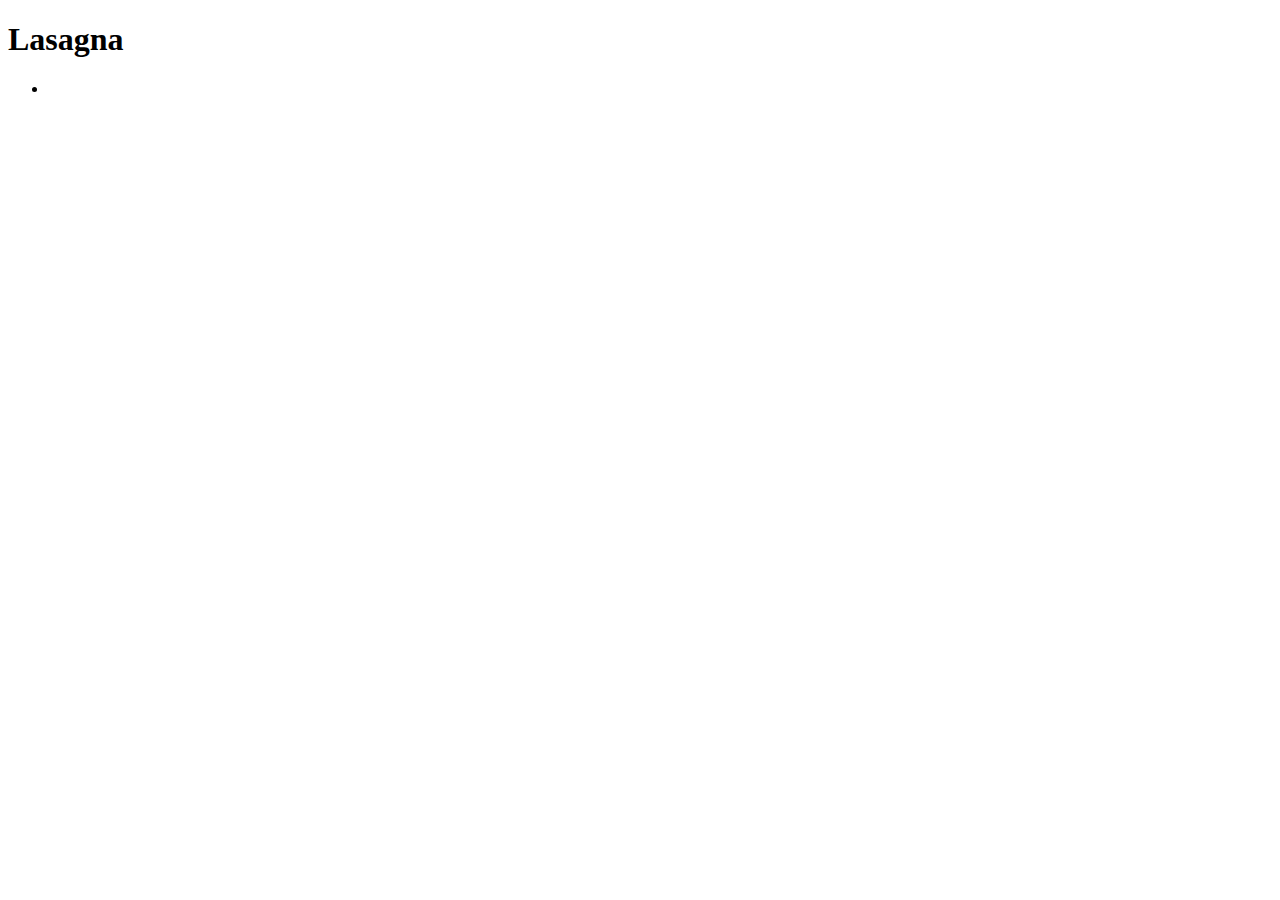
==== recipes/lasagna.html @ dd816f3b "create lasagna.html and its boilerplate" ====
<!DOCTYPE html>
<html lang="en">
  <head>
    <meta charset="UTF-8" />
    <meta name="viewport" content="width=device-width, initial-scale=1.0" />
    <meta name="author" content="Davide"/>
    <meta name="description" content="Recipe for Lasagna"/>
    <title>Lasagna</title>
    <link rel="icon" href="" type="image/x-icon">
    <link rel="stylesheet" href="../style.css" type="text/css">
  </head>
  <body>
    <header>
        <nav>
            <h1>Lasagna</h1>
            <ul>
                <li>

                </li>
            </ul>
        </nav>
    </header>
  </body>
</html>
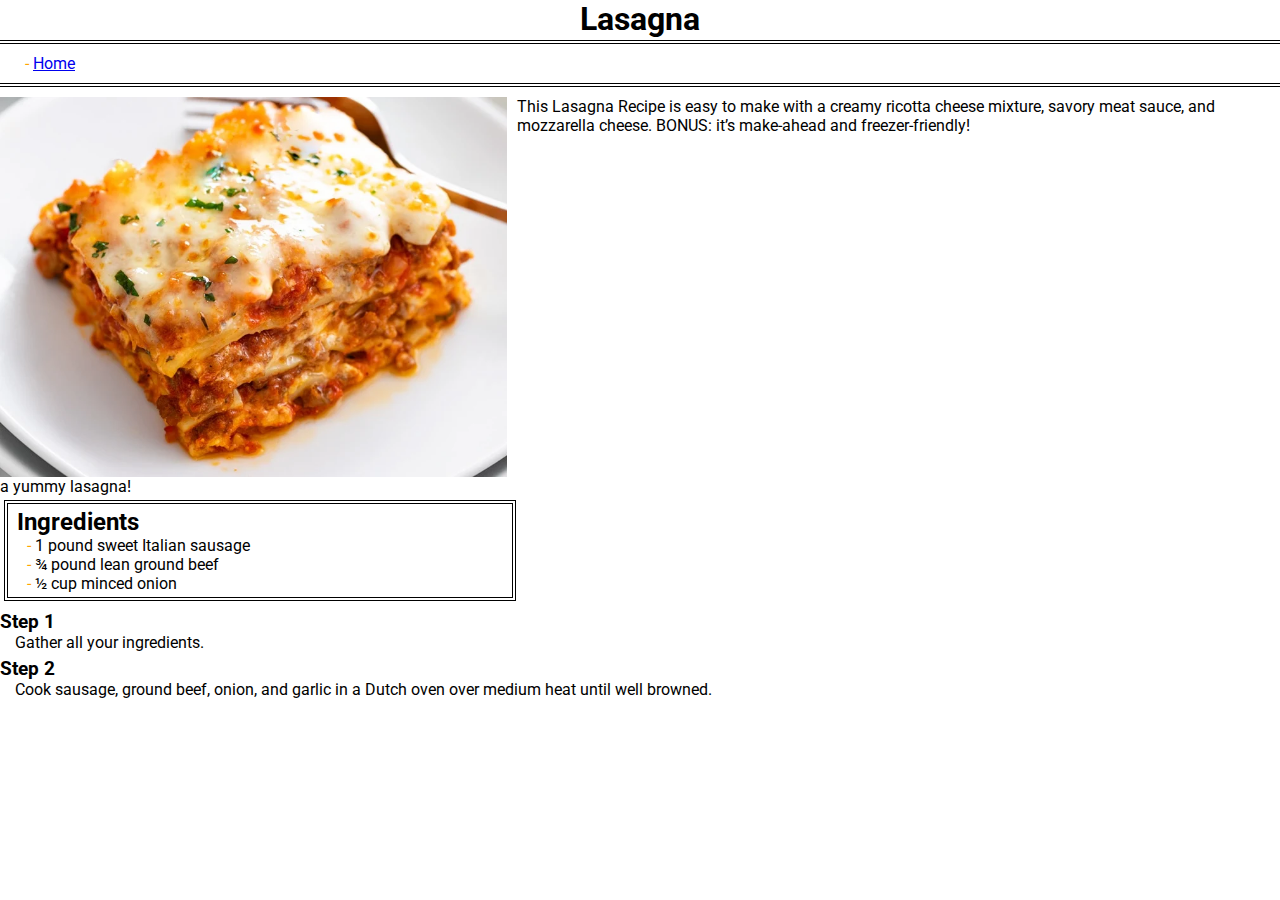
==== commit f20bded2: "do first recipe page to use as boilerplate" ====
--- a/recipes/lasagna.html
+++ b/recipes/lasagna.html
@@ -3,22 +3,60 @@
   <head>
     <meta charset="UTF-8" />
     <meta name="viewport" content="width=device-width, initial-scale=1.0" />
-    <meta name="author" content="Davide"/>
-    <meta name="description" content="Recipe for Lasagna"/>
+    <meta name="author" content="Davide" />
+    <meta name="description" content="Recipe for Lasagna" />
     <title>Lasagna</title>
-    <link rel="icon" href="" type="image/x-icon">
-    <link rel="stylesheet" href="../style.css" type="text/css">
+    <link rel="icon" href="" type="image/x-icon" />
+    <link rel="stylesheet" href="../style.css" type="text/css" />
   </head>
   <body>
     <header>
-        <nav>
-            <h1>Lasagna</h1>
-            <ul>
-                <li>
-
-                </li>
-            </ul>
-        </nav>
+      <h1>Lasagna</h1>
+      <nav>
+        <ul>
+          <li><a href="../index.html">Home</a></li>
+        </ul>
+      </nav>
     </header>
+    <main>
+      <article class="intro">
+        <figure class="mainRecipeImageBox">
+          <img
+            class="mainRecipeImage"
+            src="../img/Lasagna-Recipe-f.webp"
+            alt="Lasagna is so yummy!"
+            height="600px"
+            width="800px"
+          />
+          <figcaption>
+            <p>a yummy lasagna!</p>
+          </figcaption>
+        </figure>
+        <p class="description">
+          This Lasagna Recipe is easy to make with a creamy ricotta cheese
+          mixture, savory meat sauce, and mozzarella cheese. BONUS: it’s
+          make-ahead and freezer-friendly!
+        </p>
+      </article>
+      <article class="ingredients">
+        <h2>Ingredients</h2>
+        <ul>
+          <li>1 pound sweet Italian sausage</li>
+          <li>¾ pound lean ground beef</li>
+          <li>½ cup minced onion</li>
+        </ul>
+      </article>
+      <article class="steps">
+        <dl>
+          <dt>Step 1</dt>
+          <dd>Gather all your ingredients.</dd>
+          <dt>Step 2</dt>
+          <dd>
+            Cook sausage, ground beef, onion, and garlic in a Dutch oven over
+            medium heat until well browned.
+          </dd>
+        </dl>
+      </article>
+    </main>
   </body>
 </html>
--- a/style.css
+++ b/style.css
@@ -0,0 +1,83 @@
+@import url("https://fonts.googleapis.com/css2?family=Roboto&display=swap");
+
+* {
+  margin: 0;
+  padding: 0;
+  box-sizing: border-box;
+}
+
+html {
+  font-family: "Roboto", sans-serif;
+}
+
+body {
+  min-height: 100vh;
+}
+
+header h1 {
+  display: block;
+  width: 100%;
+  height: 2.5rem;
+  text-align: center;
+}
+
+nav {
+  display: flex;
+  position: sticky;
+  width: 100%;
+  padding: 10px;
+  margin-bottom: 10px;
+  border-bottom: 4px double;
+  border-top: 4px double;
+}
+
+.mainRecipeImage {
+  display: block;
+  width: 100%;
+  height: auto;
+}
+
+.mainRecipeImageBox {
+  display: block;
+  width: 60vw;
+}
+
+.intro {
+  display: flex;
+  width: 100%;
+}
+
+.description {
+  padding-left: 10px;
+}
+
+.ingredients h2 {
+  padding-left: 5px;
+  font-size: 1.5rem;
+}
+
+li {
+  padding-left: 15px;
+}
+
+ul li::before {
+  content: "- ";
+  color: orange;
+}
+
+.ingredients {
+    border: 4px double;
+    width: 40%;
+    padding: 4px;
+    margin: 4px;
+}
+
+dt {
+  padding-top: 5px;
+  font-size: 1.2rem;
+  font-weight: bold;
+}
+
+dd {
+  padding-left: 15px;
+}
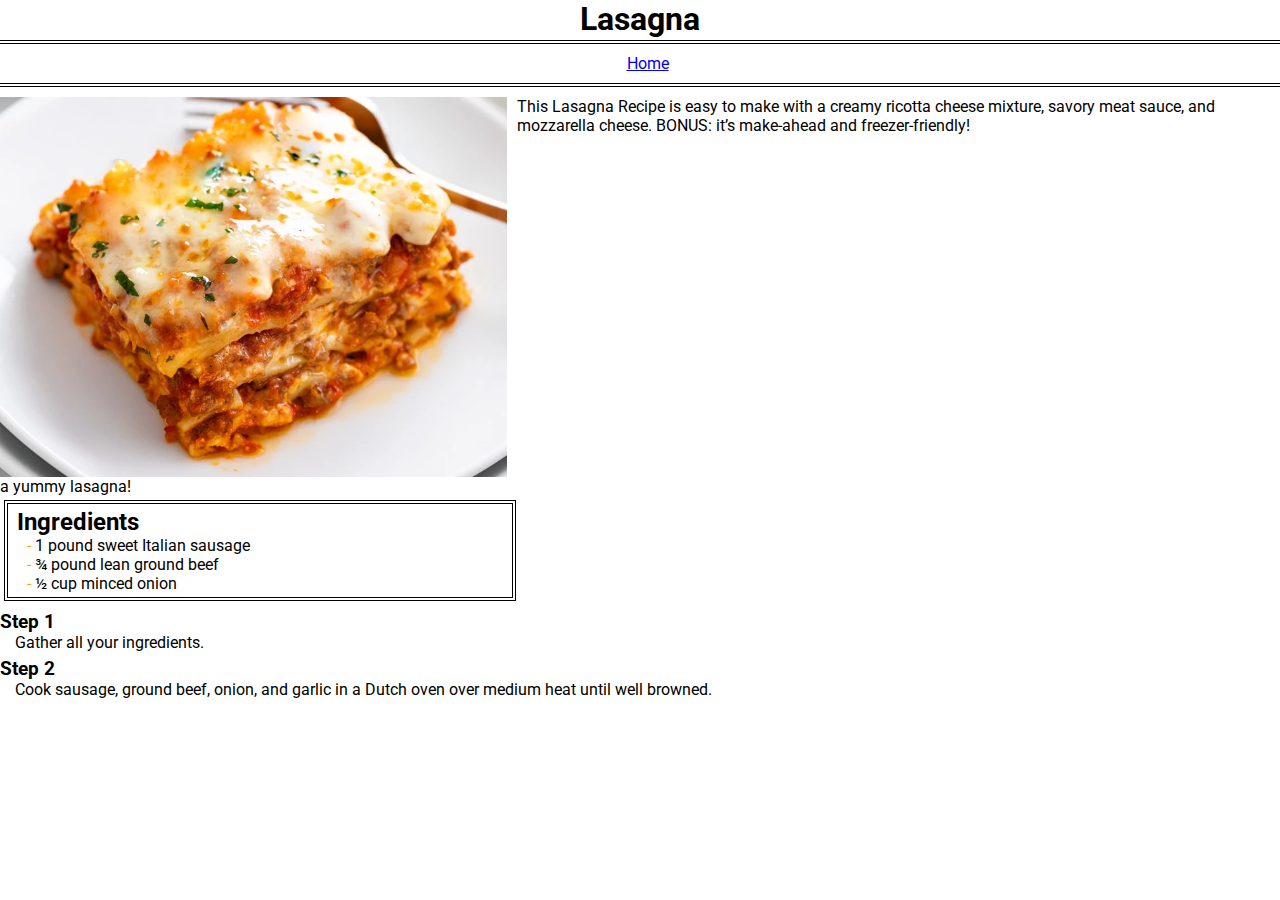
==== commit 60134f1e: "change nav style and ingredient list style" ====
--- a/recipes/lasagna.html
+++ b/recipes/lasagna.html
@@ -40,7 +40,7 @@
       </article>
       <article class="ingredients">
         <h2>Ingredients</h2>
-        <ul>
+        <ul class="ingredientsList">
           <li>1 pound sweet Italian sausage</li>
           <li>¾ pound lean ground beef</li>
           <li>½ cup minced onion</li>
--- a/style.css
+++ b/style.css
@@ -24,6 +24,7 @@
 nav {
   display: flex;
   position: sticky;
+  justify-content: space-evenly;
   width: 100%;
   padding: 10px;
   margin-bottom: 10px;
@@ -58,9 +59,11 @@
 
 li {
   padding-left: 15px;
+  list-style-type: none;
+
 }
 
-ul li::before {
+.ingredientsList li::before {
   content: "- ";
   color: orange;
 }
